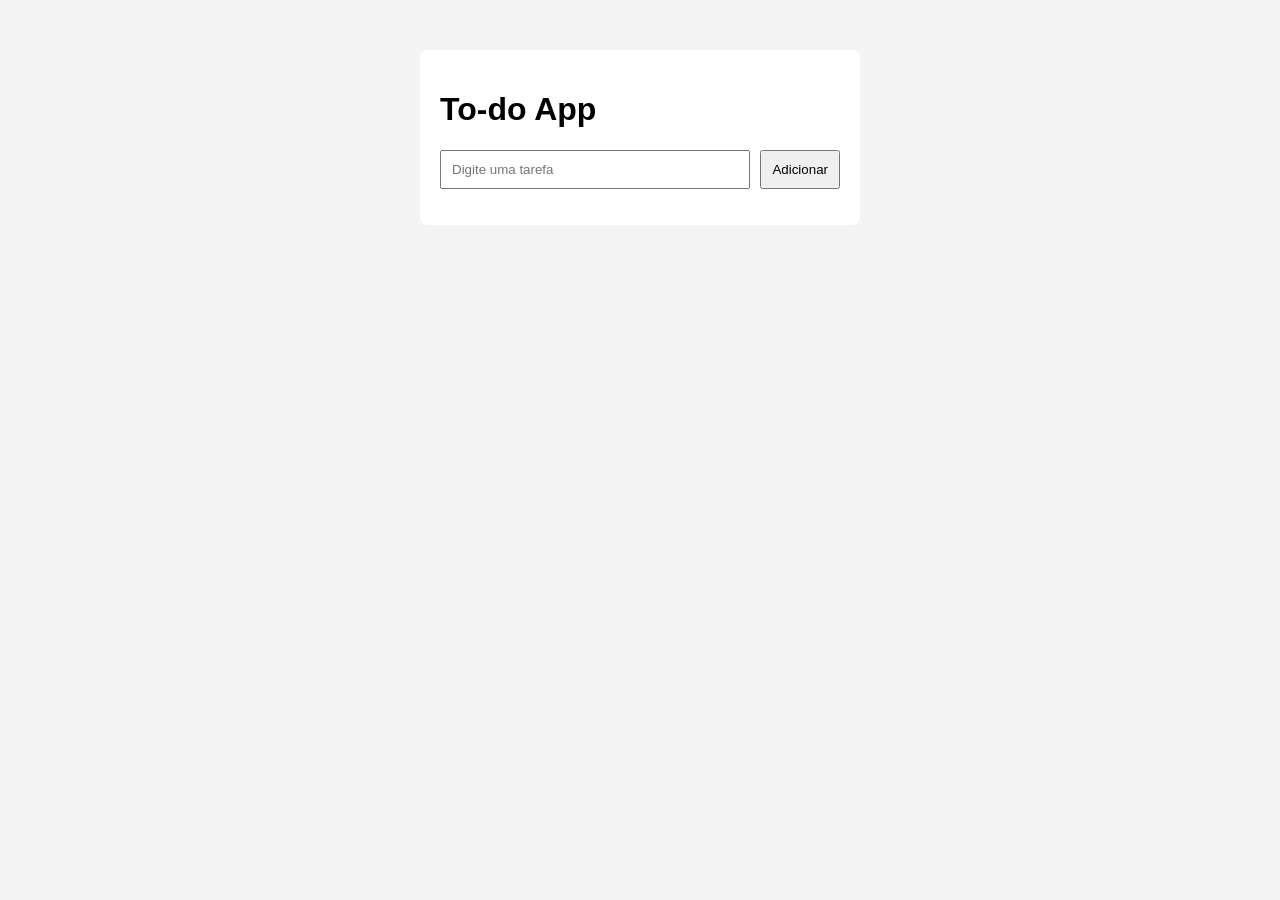
==== frontend/index.html @ 512bc3d5 "chore: estrutura inicial do projeto" ====
<!DOCTYPE html>
<html lang="pt-BR">
<head>
  <meta charset="UTF-8">
  <meta name="viewport" content="width=device-width, initial-scale=1.0">
  <title>Todo App</title>

  <link rel="stylesheet" href="style.css">
</head>
<body>

  <div class="container">
    <h1>To-do App</h1>

    <form id="task-form">
      <input
        type="text"
        id="task-input"
        placeholder="Digite uma tarefa"
      >

      <button type="submit">
        Adicionar
      </button>
    </form>

    <ul id="task-list"></ul>
  </div>

  <script src="script.js"></script>

</body>
</html>
---- frontend/style.css ----
body {
  font-family: Arial, sans-serif;
  background-color: #f4f4f4;

  display: flex;
  justify-content: center;

  margin-top: 50px;
}

.container {
  background: white;

  padding: 20px;

  border-radius: 8px;

  width: 400px;
}

form {
  display: flex;
  gap: 10px;
}

input {
  flex: 1;
  padding: 10px;
}

button {
  padding: 10px;
  cursor: pointer;
}

li {
  margin-top: 10px;
}
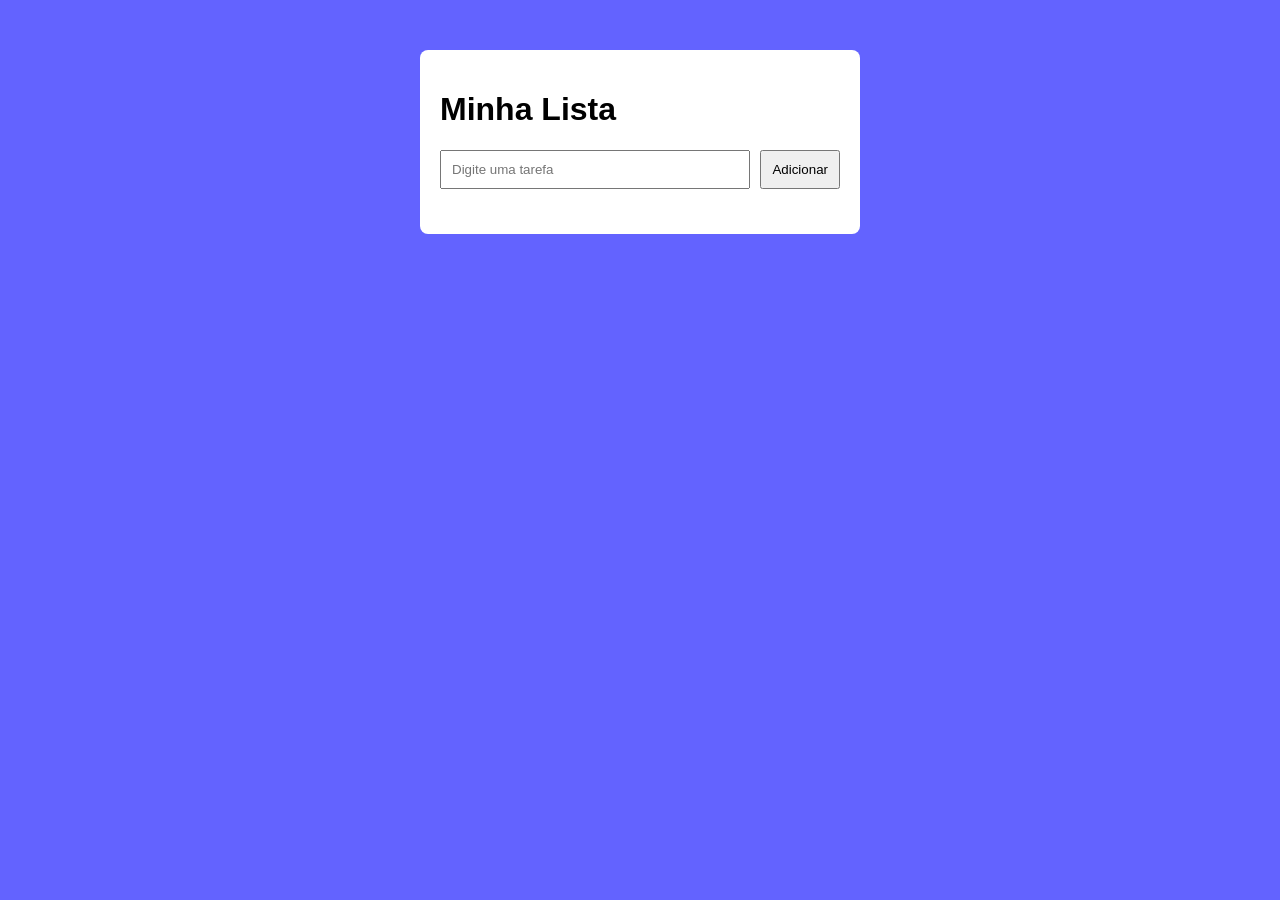
==== commit 73134707: "feat: melhora layout dos itens da lista de tarefas" ====
--- a/frontend/index.html
+++ b/frontend/index.html
@@ -10,19 +10,21 @@
 <body>
 
   <div class="container">
-    <h1>To-do App</h1>
+    <h1>Minha Lista</h1>
 
-    <form id="task-form">
-      <input
-        type="text"
-        id="task-input"
-        placeholder="Digite uma tarefa"
-      >
+    <div id="task-div">
+      <form id="task-form">
+        <input
+          type="text"
+          id="task-input"
+          placeholder="Digite uma tarefa"
+        >
 
-      <button type="submit">
-        Adicionar
-      </button>
-    </form>
+        <button type="submit">
+          Adicionar
+        </button>
+      </form>
+    </div>
 
     <ul id="task-list"></ul>
   </div>
--- a/frontend/style.css
+++ b/frontend/style.css
@@ -1,6 +1,6 @@
 body {
   font-family: Arial, sans-serif;
-  background-color: #f4f4f4;
+  background-color: rgb(99, 99, 255);
 
   display: flex;
   justify-content: center;
@@ -10,12 +10,13 @@
 
 .container {
   background: white;
+  padding: 20px;
+  border-radius: 8px;
+  width: 400px;
+}
 
-  padding: 20px;
-
-  border-radius: 8px;
-
-  width: 400px;
+#task-div{
+  margin-bottom: 25px;
 }
 
 form {
@@ -33,6 +34,26 @@
   cursor: pointer;
 }
 
+ul{
+  list-style: none;
+  padding: 0;
+  margin: 0;
+}
+
 li {
-  margin-top: 10px;
+  display: flex;
+  align-items: center;
+  justify-content: space-between;
+  gap: 10px;
+  margin-top: 15px;
+  
+  padding: 10px;
+  border: 1px solid #ddd;
+  border-radius: 8px;
+}
+
+.task-content{
+  display: flex;
+  align-items: center;
+  gap: 10px;
 }
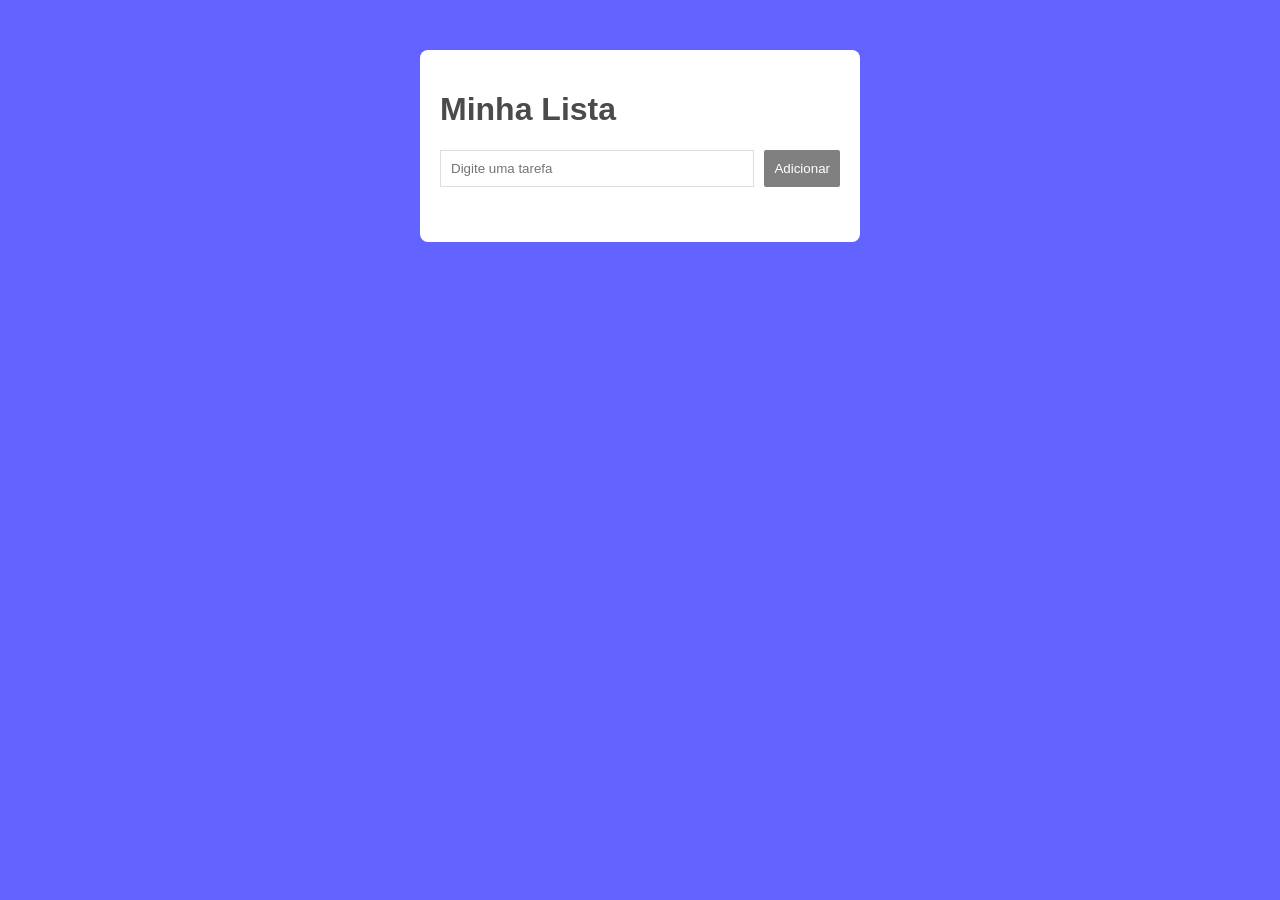
==== commit 7f2bb1fb: "feat: melhora cores dos botões e texto" ====
--- a/frontend/index.html
+++ b/frontend/index.html
@@ -20,7 +20,7 @@
           placeholder="Digite uma tarefa"
         >
 
-        <button type="submit">
+        <button id="submit-button" type="submit">
           Adicionar
         </button>
       </form>
--- a/frontend/style.css
+++ b/frontend/style.css
@@ -1,5 +1,7 @@
 body {
-  font-family: Arial, sans-serif;
+  font-family: Arial,sans-serif;
+  /*font-family: 'Courier New', Courier, monospace;*/
+
   background-color: rgb(99, 99, 255);
 
   display: flex;
@@ -9,6 +11,7 @@
 }
 
 .container {
+  color: rgb(75, 75, 75);;
   background: white;
   padding: 20px;
   border-radius: 8px;
@@ -16,7 +19,7 @@
 }
 
 #task-div{
-  margin-bottom: 25px;
+  margin-bottom: 35px;
 }
 
 form {
@@ -24,7 +27,7 @@
   gap: 10px;
 }
 
-input {
+#task-input {
   flex: 1;
   padding: 10px;
 }
@@ -52,6 +55,47 @@
   border-radius: 8px;
 }
 
+input[type="checkbox"]{
+
+  width: 20px;
+  height: 20px; 
+
+}
+
+input[type="text"]{
+  appearance: none;
+
+  border: 1px solid #ddd;
+}
+
+#submit-button{
+  appearance: none;
+
+  color: white;
+  background-color: grey;
+
+  border-width: 0px;
+  border-radius: 2px;
+}
+
+#submit-button:hover{
+  background-color: rgb(90, 90, 90);
+}
+
+#delete-button{
+  appearance: none;
+
+  color: white;
+  background-color: rgb(99, 99, 255);
+
+  border-width: 0px;
+  border-radius: 2px;
+}
+
+#delete-button:hover{
+  background-color: rgb(255, 80, 80);
+}
+
 .task-content{
   display: flex;
   align-items: center;
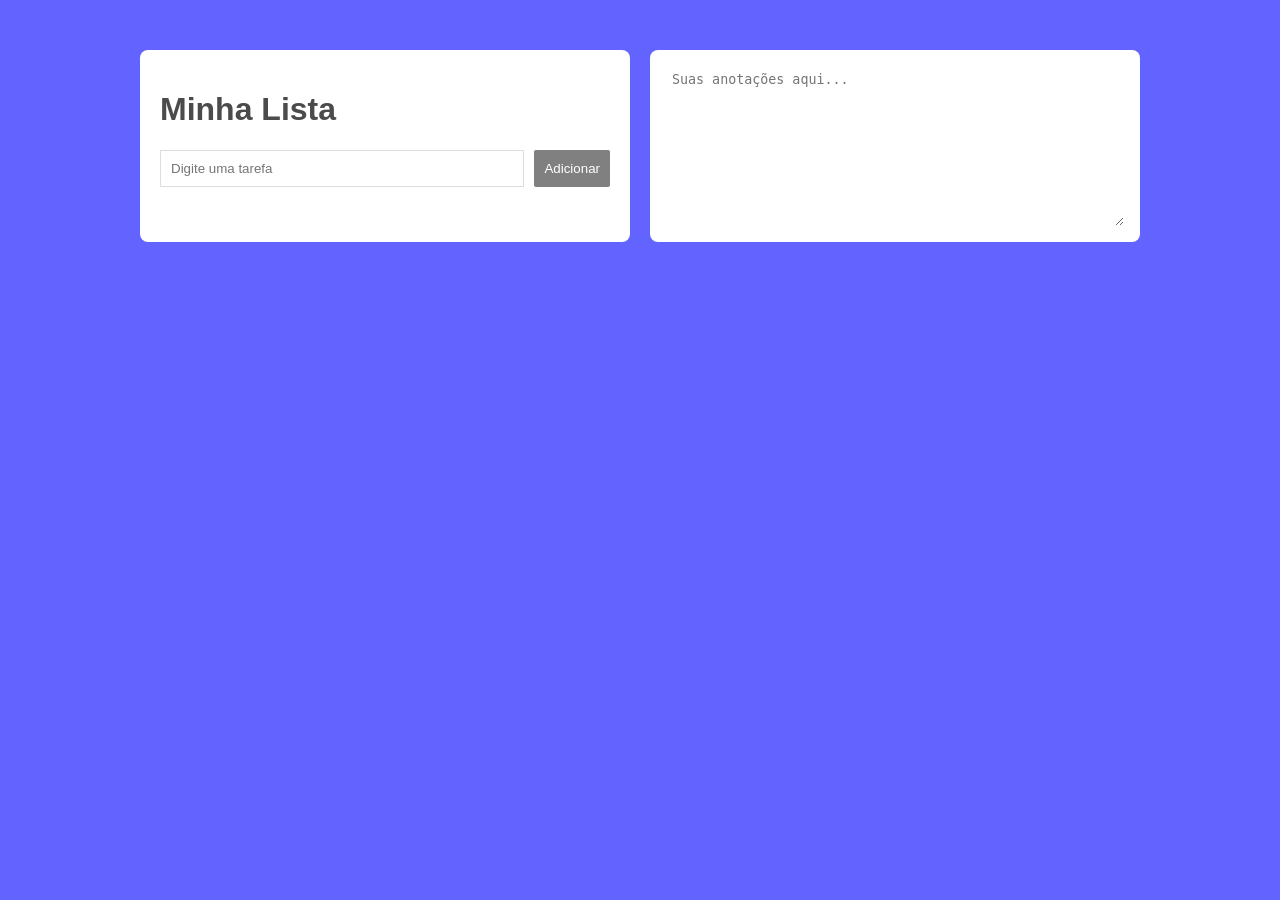
==== commit d0ba5154: "feat: adiciona estrtura visual de campo de anotações" ====
--- a/frontend/index.html
+++ b/frontend/index.html
@@ -9,24 +9,32 @@
 </head>
 <body>
 
-  <div class="container">
-    <h1>Minha Lista</h1>
+  <div class="main-container">
 
-    <div id="task-div">
-      <form id="task-form">
-        <input
-          type="text"
-          id="task-input"
-          placeholder="Digite uma tarefa"
-        >
+    <div class="container">
+      <h1>Minha Lista</h1>
 
-        <button id="submit-button" type="submit">
-          Adicionar
-        </button>
-      </form>
+      <div id="task-div">
+        <form id="task-form">
+          <input
+            type="text"
+            id="task-input"
+            placeholder="Digite uma tarefa"
+          >
+
+          <button id="submit-button" type="submit">
+            Adicionar
+          </button>
+        </form>
+      </div>
+
+      <ul id="task-list"></ul>
     </div>
 
-    <ul id="task-list"></ul>
+    <div class="notas-container">
+      <textarea placeholder="Suas anotações aqui..."></textarea>
+    </div>
+
   </div>
 
   <script src="script.js"></script>
--- a/frontend/style.css
+++ b/frontend/style.css
@@ -10,12 +10,39 @@
   margin-top: 50px;
 }
 
+.main-container{
+  display: flex;
+  gap: 20px;
+}
+
 .container {
   color: rgb(75, 75, 75);;
   background: white;
   padding: 20px;
   border-radius: 8px;
-  width: 400px;
+  width: 450px;
+}
+
+.notas-container{
+  color: rgb(75, 75, 75);;
+  background: white;
+  padding: 20px;
+  border-radius: 8px; 
+  width: 450px;
+}
+
+.notas-container textarea{
+  appearance: none;
+
+  color: rgb(75, 75, 75);
+  border: 0px solid white;
+
+  height: 100%;
+  width: 100%;
+}
+
+.notas-container textarea:focus{
+  outline: none;
 }
 
 #task-div{
@@ -55,6 +82,17 @@
   border-radius: 8px;
 }
 
+.task-completa{
+  background: rgb(230, 230, 230);
+  border: 1px;
+}
+
+.task-completa span{
+  text-decoration: line-through;
+  opacity: 0.7;
+
+}
+
 input[type="checkbox"]{
 
   width: 20px;
@@ -62,10 +100,52 @@
 
 }
 
+input[type="checkbox"] {
+
+  appearance: none;
+
+  width: 18px;
+  height: 18px;
+
+  border: 1px solid #777;
+
+  border-radius: 4px;
+
+  cursor: pointer;
+
+  position: relative;
+
+  transition: 0.2s;
+}
+
+input[type="checkbox"]:checked {
+  /*background-color: #6d72c3;*/
+  border-color: #6d72c3;
+}
+
+/*input[type="checkbox"]:hover {
+  border-color: #6d72c3;
+}*/
+
+input[type="checkbox"]:checked::before {
+  content: "✓";
+  position: absolute;
+
+  color: #6d72c3;
+  font-size: 14px;
+  left: 3px;
+  top: -1px;
+}
+
 input[type="text"]{
   appearance: none;
+  border: 1px solid #ddd;
+}
 
-  border: 1px solid #ddd;
+input[type="text"]:focus{
+  outline: none;
+  border: 1px solid #6d72c3;
+  box-shadow: 0 0 5px rgba(109,114,195,0.4);
 }
 
 #submit-button{
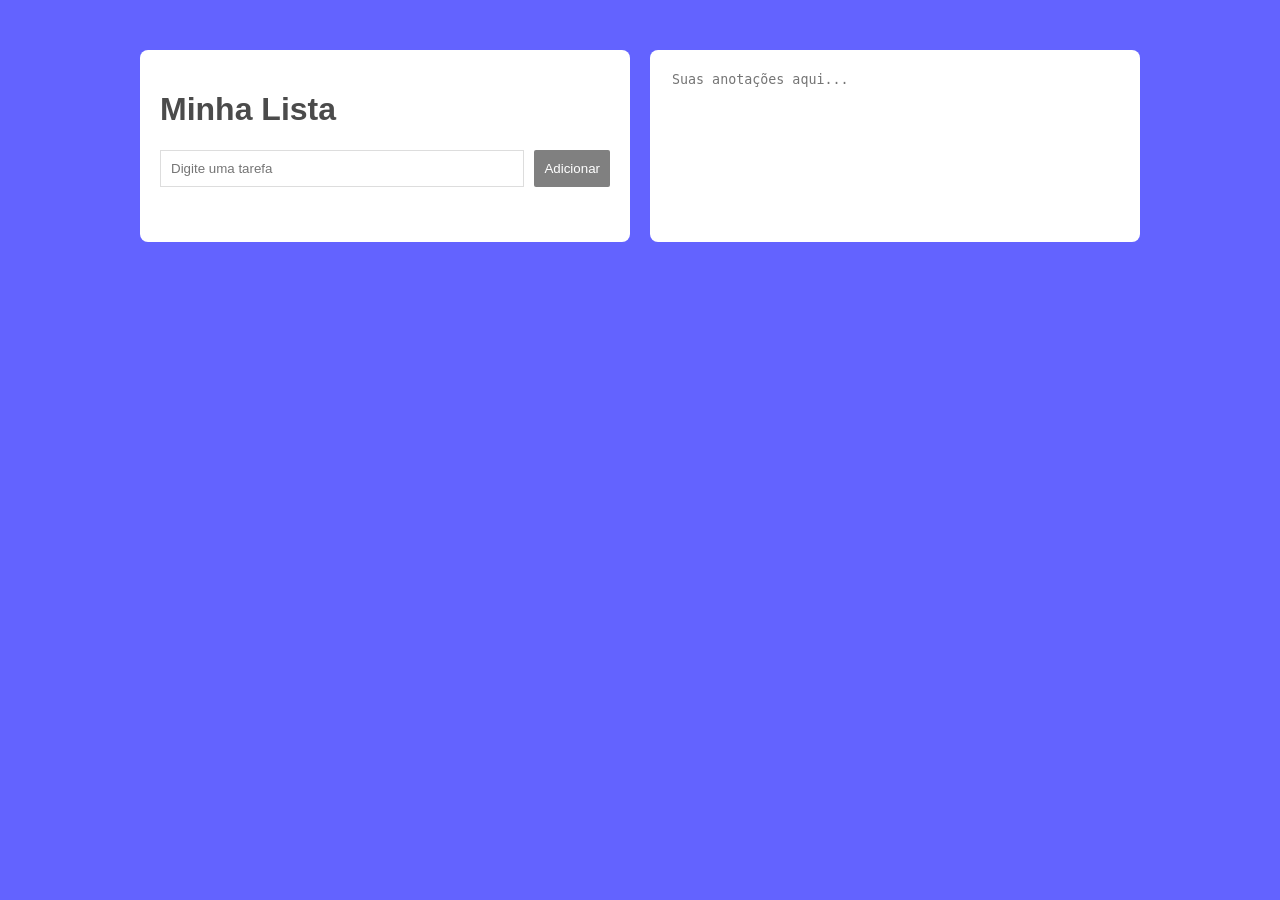
==== commit a8a89d64: "feat: implementa salvamento automático de notas com debounce" ====
--- a/frontend/index.html
+++ b/frontend/index.html
@@ -32,7 +32,7 @@
     </div>
 
     <div class="notas-container">
-      <textarea placeholder="Suas anotações aqui..."></textarea>
+      <textarea id="notas-textarea" placeholder="Suas anotações aqui..."></textarea>
     </div>
 
   </div>
--- a/frontend/style.css
+++ b/frontend/style.css
@@ -33,6 +33,7 @@
 
 .notas-container textarea{
   appearance: none;
+  resize:none;
 
   color: rgb(75, 75, 75);
   border: 0px solid white;
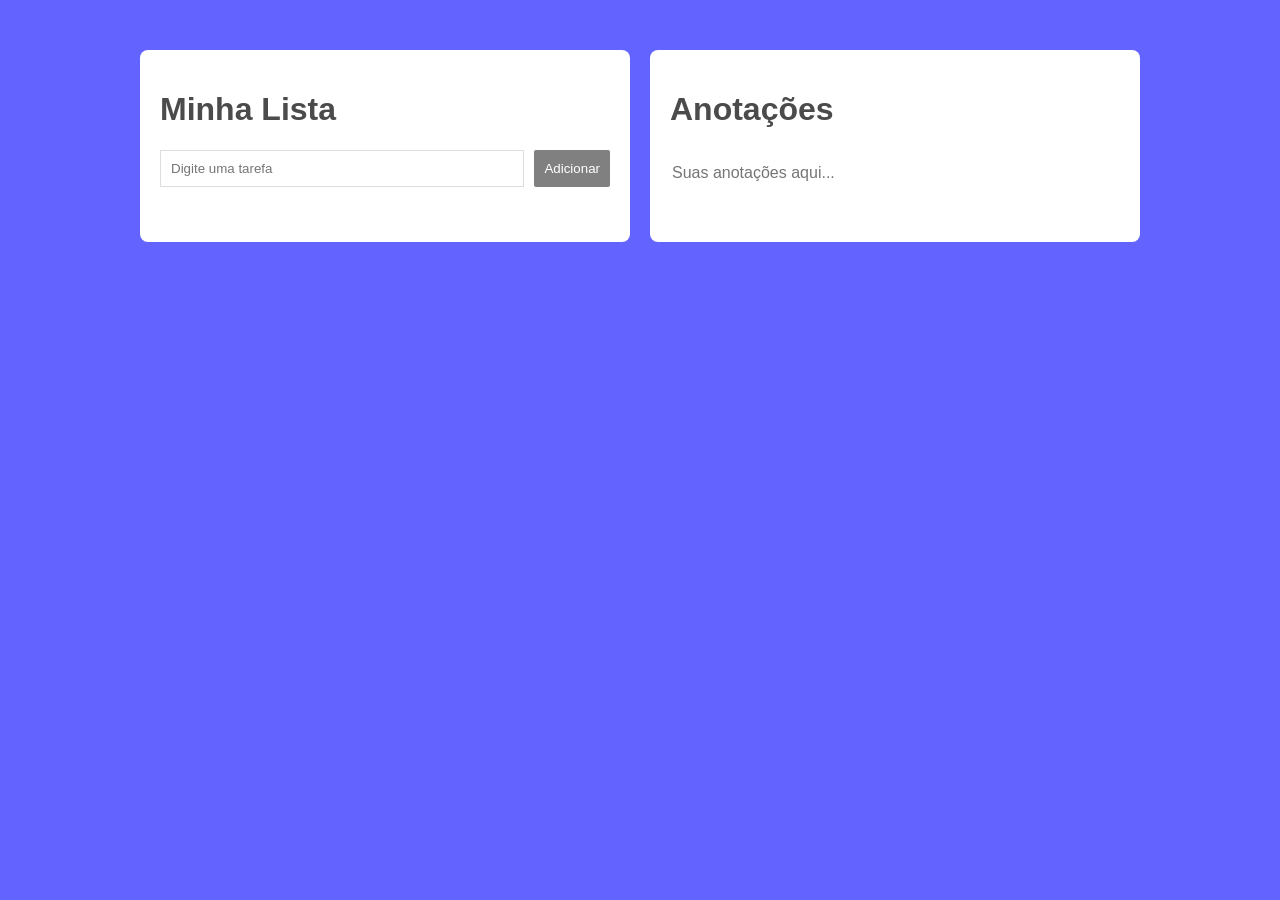
==== commit 571b93d3: "style: ajusta espaçamento e tipografia das notas" ====
--- a/frontend/index.html
+++ b/frontend/index.html
@@ -32,6 +32,9 @@
     </div>
 
     <div class="notas-container">
+
+      <h1>Anotações</h1>
+
       <textarea id="notas-textarea" placeholder="Suas anotações aqui..."></textarea>
     </div>
 
--- a/frontend/style.css
+++ b/frontend/style.css
@@ -24,6 +24,10 @@
 }
 
 .notas-container{
+  display: flex;
+  flex-direction: column;
+  gap: 10px;
+
   color: rgb(75, 75, 75);;
   background: white;
   padding: 20px;
@@ -35,6 +39,9 @@
   appearance: none;
   resize:none;
 
+  font-family: Arial,sans-serif;
+  font-size: 16px;
+  line-height: 1.4;
   color: rgb(75, 75, 75);
   border: 0px solid white;
 
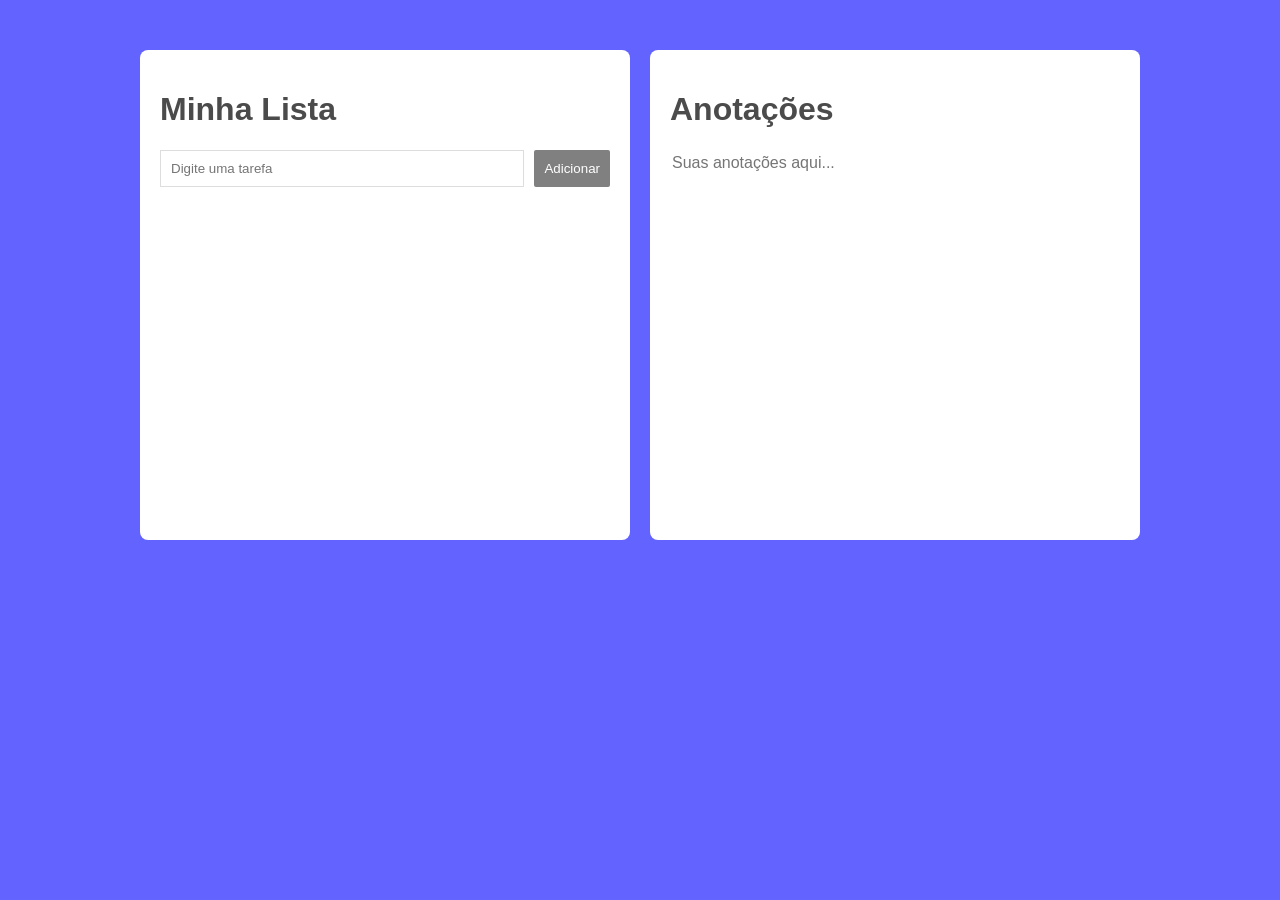
==== commit 19c4ca42: "style: ajusta tamanho dos containers" ====
--- a/frontend/index.html
+++ b/frontend/index.html
@@ -11,7 +11,7 @@
 
   <div class="main-container">
 
-    <div class="container">
+    <div class="tasks-container">
       <h1>Minha Lista</h1>
 
       <div id="task-div">
--- a/frontend/style.css
+++ b/frontend/style.css
@@ -15,24 +15,18 @@
   gap: 20px;
 }
 
-.container {
-  color: rgb(75, 75, 75);;
-  background: white;
-  padding: 20px;
-  border-radius: 8px;
-  width: 450px;
-}
+.tasks-container,
+.notas-container{
 
-.notas-container{
-  display: flex;
-  flex-direction: column;
-  gap: 10px;
+  color: rgb(75,75,75);
+  background:white;
 
-  color: rgb(75, 75, 75);;
-  background: white;
-  padding: 20px;
-  border-radius: 8px; 
-  width: 450px;
+  padding:20px;
+  border-radius:8px;
+
+  min-width:450px;
+  min-height:450px;
+  align-self:flex-start;
 }
 
 .notas-container textarea{
@@ -45,8 +39,9 @@
   color: rgb(75, 75, 75);
   border: 0px solid white;
 
-  height: 100%;
+  min-height: 350px;
   width: 100%;
+  box-sizing: border-box;
 }
 
 .notas-container textarea:focus{
